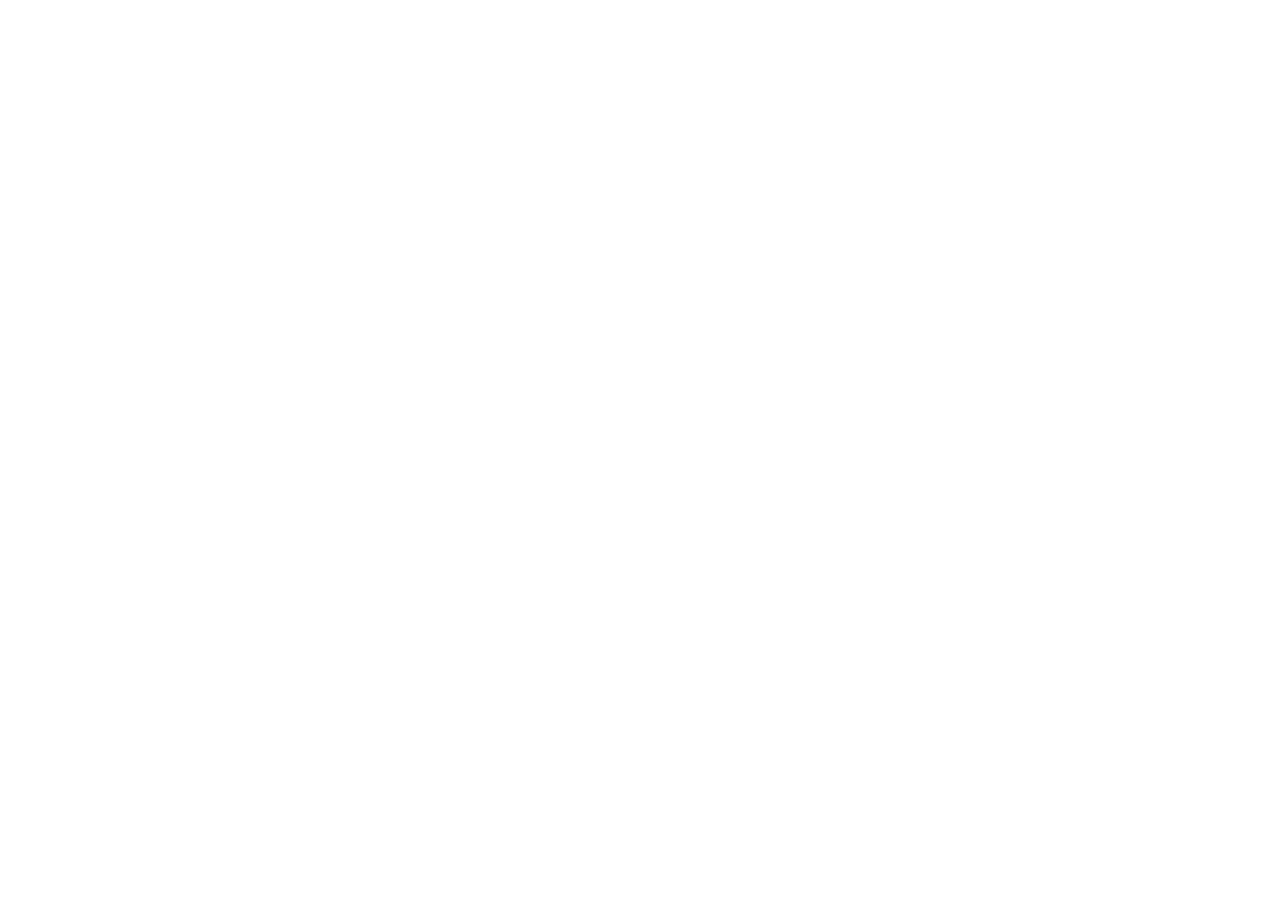
==== index.html @ 5e2693c4 "Added quote table" ====
<html>
<head>
<style type="text/css">
  body { font-family: Helvetica, Arial, sans-serif; }
  table, th, td { border: 1px solid; }
  th { font-weight: bold; }
  td { padding: 3px; }
</style>
</head>
<body>
<div id="stockquote">
<script src="https://ajax.googleapis.com/ajax/libs/jquery/1.8.1/jquery.min.js"></script>
<script src="quotetable.js"></script>
</div>
</body>
</html>
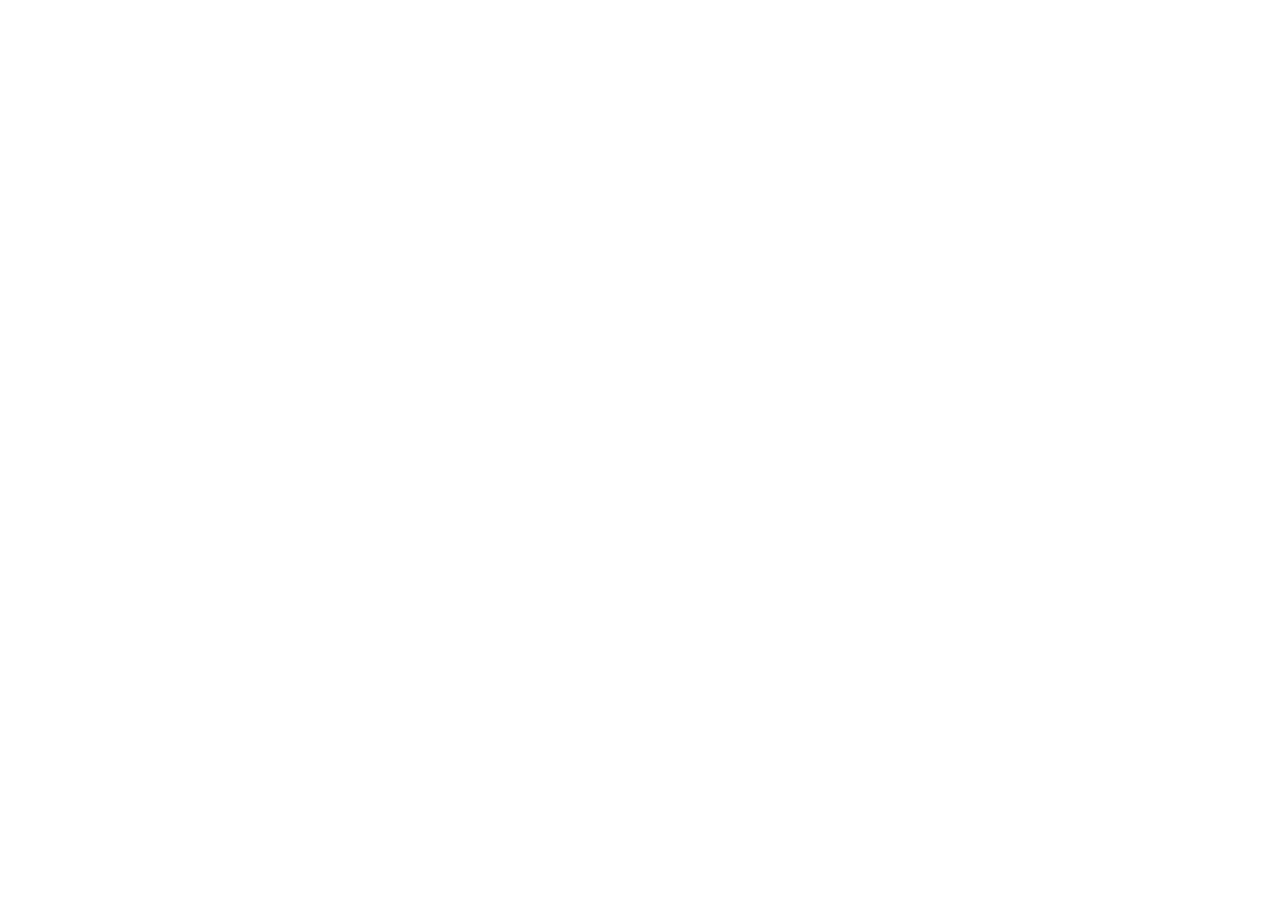
==== commit 0b0336fd: "Adjusted table" ====
--- a/index.html
+++ b/index.html
@@ -2,9 +2,12 @@
 <head>
 <style type="text/css">
   body { font-family: Helvetica, Arial, sans-serif; }
+  html, body { width: 100%; height: 100%; }
+  table { width: 90%; height: 100%; }
   table, th, td { border: 1px solid; }
   th { font-weight: bold; }
   td { padding: 3px; }
+  div.stockquote { display: block; }
 </style>
 </head>
 <body>
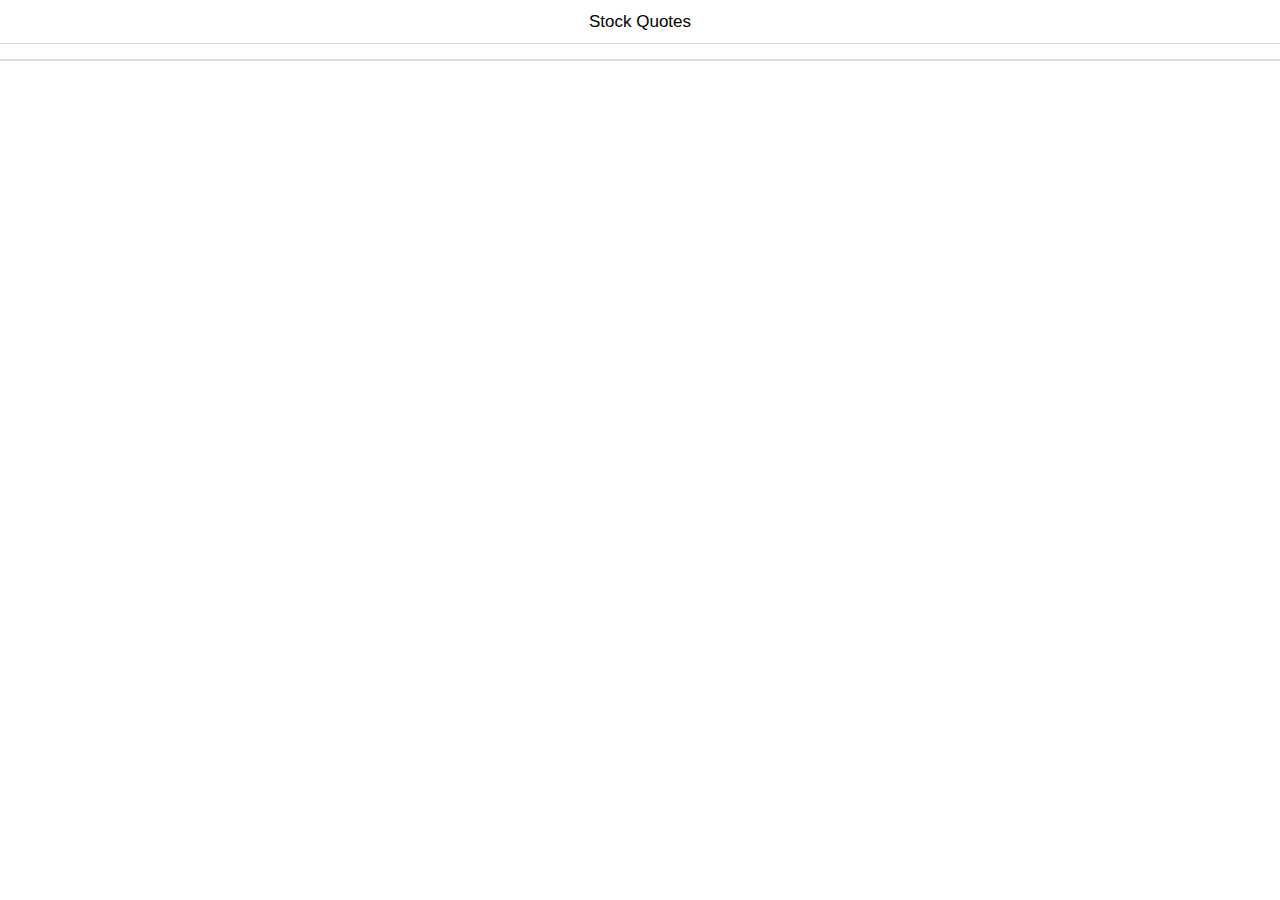
==== commit 7e6c7b26: "Crated Ratchet-based version of ticker monitor" ====
--- a/index.html
+++ b/index.html
@@ -1,19 +1,28 @@
+<!DOCTYPE html>
 <html>
 <head>
-<style type="text/css">
-  body { font-family: Helvetica, Arial, sans-serif; }
-  html, body { width: 100%; height: 100%; }
-  table { width: 90%; height: 100%; }
-  table, th, td { border: 1px solid; }
-  th { font-weight: bold; }
-  td { padding: 3px; }
-  div.stockquote { display: block; }
-</style>
+  <title>Stock Quotes</title>
+  <meta name="viewport" content="initial-scale=1, maximum-scale=1, user-scalable=no, minimal-ui">
+  <meta name="apple-mobile-web-app-capable" content="yes">
+  <meta name="apple-mobile-web-app-status-bar-style" content="black">
+  <link rel="stylesheet" href="css/ratchet.min.css">
+  <script src="js/ratchet.min.js"></script>
+  <script src="http://code.jquery.com/jquery-1.8.2.min.js"></script>
+  <script src="updatetable.js"></script>
+
 </head>
 <body>
-<div id="stockquote">
-<script src="https://ajax.googleapis.com/ajax/libs/jquery/1.8.1/jquery.min.js"></script>
-<script src="quotetable.js"></script>
-</div>
+  <header class="bar bar-nav">
+    <!-- TODO: Have popup to edit stock tickers and switch to new link -->
+    <!-- <a class="icon icon-gear pull-right" href="#settingsModal"></a> -->
+    <h1 class="title">Stock Quotes</h1>
+  </header>
+
+  <div class="content">
+    <ul class="table-view">
+      <div id="stockquote"></div>
+    </ul>
+  </div><!-- /content -->
+
 </body>
 </html>
--- a/css/ratchet.min.css
+++ b/css/ratchet.min.css
@@ -0,0 +1,9 @@
+/*!
+ * =====================================================
+ * Ratchet v2.0.2 (http://goratchet.com)
+ * Copyright 2014 Connor Sears
+ * Licensed under MIT (https://github.com/twbs/ratchet/blob/master/LICENSE)
+ *
+ * v2.0.2 designed by @connors.
+ * =====================================================
+ *//*! normalize.css v3.0.1 | MIT License | git.io/normalize */html{font-family:sans-serif;-webkit-text-size-adjust:100%;-ms-text-size-adjust:100%}body{margin:0}article,aside,details,figcaption,figure,footer,header,hgroup,main,nav,section,summary{display:block}audio,canvas,progress,video{display:inline-block;vertical-align:baseline}audio:not([controls]){display:none;height:0}[hidden],template{display:none}a{background:0 0}a:active,a:hover{outline:0}abbr[title]{border-bottom:1px dotted}b,strong{font-weight:700}dfn{font-style:italic}h1{margin:.67em 0}mark{color:#000;background:#ff0}small{font-size:80%}sub,sup{position:relative;font-size:75%;line-height:0;vertical-align:baseline}sup{top:-.5em}sub{bottom:-.25em}img{border:0}svg:not(:root){overflow:hidden}figure{margin:1em 40px}hr{height:0;-moz-box-sizing:content-box;box-sizing:content-box}pre{overflow:auto}code,kbd,pre,samp{font-family:monospace,monospace;font-size:1em}button,input,optgroup,select,textarea{margin:0;font:inherit;color:inherit}button{overflow:visible}button,select{text-transform:none}button,html input[type=button],input[type=reset],input[type=submit]{-webkit-appearance:button;cursor:pointer}button[disabled],html input[disabled]{cursor:default}button::-moz-focus-inner,input::-moz-focus-inner{padding:0;border:0}input{line-height:normal}input[type=checkbox],input[type=radio]{box-sizing:border-box;padding:0}input[type=number]::-webkit-inner-spin-button,input[type=number]::-webkit-outer-spin-button{height:auto}input[type=search]::-webkit-search-cancel-button,input[type=search]::-webkit-search-decoration{-webkit-appearance:none}fieldset{padding:.35em .625em .75em;margin:0 2px;border:1px solid silver}legend{padding:0;border:0}textarea{overflow:auto}optgroup{font-weight:700}table{border-spacing:0;border-collapse:collapse}td,th{padding:0}*{-webkit-box-sizing:border-box;-moz-box-sizing:border-box;box-sizing:border-box}body{position:fixed;top:0;right:0;bottom:0;left:0;font-family:"Helvetica Neue",Helvetica,sans-serif;font-size:17px;line-height:21px;color:#000;background-color:#fff}a{color:#428bca;text-decoration:none;-webkit-tap-highlight-color:transparent}a:active{color:#3071a9}.content{position:absolute;top:0;right:0;bottom:0;left:0;overflow:auto;-webkit-overflow-scrolling:touch;background-color:#fff}.content>*{-webkit-transform:translateZ(0);-ms-transform:translateZ(0);transform:translateZ(0)}.bar-nav~.content{padding-top:44px}.bar-header-secondary~.content{padding-top:88px}.bar-footer~.content{padding-bottom:44px}.bar-footer-secondary~.content{padding-bottom:88px}.bar-tab~.content{padding-bottom:50px}.bar-footer-secondary-tab~.content{padding-bottom:94px}.content-padded{margin:10px}.pull-left{float:left}.pull-right{float:right}.clearfix:after,.clearfix:before{display:table;content:" "}.clearfix:after{clear:both}h1,h2,h3,h4,h5,h6{margin-top:0;margin-bottom:10px;line-height:1}.h1,h1{font-size:36px}.h2,h2{font-size:30px}.h3,h3{font-size:24px}.h4,h4{font-size:18px}.h5,h5{margin-top:20px;font-size:14px}.h6,h6{margin-top:20px;font-size:12px}p{margin-top:0;margin-bottom:10px;font-size:14px;color:#777}.btn{position:relative;display:inline-block;padding:6px 8px 7px;margin-bottom:0;font-size:12px;font-weight:400;line-height:1;color:#333;text-align:center;white-space:nowrap;vertical-align:top;cursor:pointer;background-color:#fff;border:1px solid #ccc;border-radius:3px}.btn.active,.btn:active{color:inherit;background-color:#ccc}.btn.disabled,.btn:disabled{opacity:.6}.btn-primary{color:#fff;background-color:#428bca;border:1px solid #428bca}.btn-primary.active,.btn-primary:active{color:#fff;background-color:#3071a9;border:1px solid #3071a9}.btn-positive{color:#fff;background-color:#5cb85c;border:1px solid #5cb85c}.btn-positive.active,.btn-positive:active{color:#fff;background-color:#449d44;border:1px solid #449d44}.btn-negative{color:#fff;background-color:#d9534f;border:1px solid #d9534f}.btn-negative.active,.btn-negative:active{color:#fff;background-color:#c9302c;border:1px solid #c9302c}.btn-outlined{background-color:transparent}.btn-outlined.btn-primary{color:#428bca}.btn-outlined.btn-positive{color:#5cb85c}.btn-outlined.btn-negative{color:#d9534f}.btn-outlined.btn-negative:active,.btn-outlined.btn-positive:active,.btn-outlined.btn-primary:active{color:#fff}.btn-link{padding-top:6px;padding-bottom:6px;color:#428bca;background-color:transparent;border:0}.btn-link.active,.btn-link:active{color:#3071a9;background-color:transparent}.btn-block{display:block;width:100%;padding:15px 0;margin-bottom:10px;font-size:18px}input[type=button],input[type=reset],input[type=submit]{width:100%}.btn .badge{margin:-2px -4px -2px 4px;font-size:12px;background-color:rgba(0,0,0,.15)}.btn .badge-inverted,.btn:active .badge-inverted{background-color:transparent}.btn-negative:active .badge-inverted,.btn-positive:active .badge-inverted,.btn-primary:active .badge-inverted{color:#fff}.btn-block .badge{position:absolute;right:0;margin-right:10px}.btn .icon{font-size:inherit}.bar{position:fixed;right:0;left:0;z-index:10;height:44px;padding-right:10px;padding-left:10px;background-color:#fff;border-bottom:1px solid #ddd;-webkit-backface-visibility:hidden;backface-visibility:hidden}.bar-header-secondary{top:44px}.bar-footer{bottom:0}.bar-footer-secondary{bottom:44px}.bar-footer-secondary-tab{bottom:50px}.bar-footer,.bar-footer-secondary,.bar-footer-secondary-tab{border-top:1px solid #ddd;border-bottom:0}.bar-nav{top:0}.title{position:absolute;display:block;width:100%;padding:0;margin:0 -10px;font-size:17px;font-weight:500;line-height:44px;color:#000;text-align:center;white-space:nowrap}.title a{color:inherit}.bar-tab{bottom:0;display:table;width:100%;height:50px;padding:0;table-layout:fixed;border-top:1px solid #ddd;border-bottom:0}.bar-tab .tab-item{display:table-cell;width:1%;height:50px;color:#929292;text-align:center;vertical-align:middle}.bar-tab .tab-item.active,.bar-tab .tab-item:active{color:#428bca}.bar-tab .tab-item .icon{top:3px;width:24px;height:24px;padding-top:0;padding-bottom:0}.bar-tab .tab-item .icon~.tab-label{display:block;font-size:11px}.bar .btn{position:relative;top:7px;z-index:20;padding:6px 12px 7px;margin-top:0;font-weight:400}.bar .btn.pull-right{margin-left:10px}.bar .btn.pull-left{margin-right:10px}.bar .btn-link{top:0;padding:0;font-size:16px;line-height:44px;color:#428bca;border:0}.bar .btn-link.active,.bar .btn-link:active{color:#3071a9}.bar .btn-block{top:6px;padding:7px 0;margin-bottom:0;font-size:16px}.bar .btn-nav.pull-left{margin-left:-5px}.bar .btn-nav.pull-left .icon-left-nav{margin-right:-3px}.bar .btn-nav.pull-right{margin-right:-5px}.bar .btn-nav.pull-right .icon-right-nav{margin-left:-3px}.bar .icon{position:relative;z-index:20;padding-top:10px;padding-bottom:10px;font-size:24px}.bar .btn .icon{top:3px;padding:0}.bar .title .icon{padding:0}.bar .title .icon.icon-caret{top:4px;margin-left:-5px}.bar input[type=search]{height:29px;margin:6px 0}.bar .segmented-control{top:7px;margin:0 auto}.badge{display:inline-block;padding:2px 9px 3px;font-size:12px;line-height:1;color:#333;background-color:rgba(0,0,0,.15);border-radius:100px}.badge.badge-inverted{padding:0 5px 0 0;background-color:transparent}.badge-primary{color:#fff;background-color:#428bca}.badge-primary.badge-inverted{color:#428bca}.badge-positive{color:#fff;background-color:#5cb85c}.badge-positive.badge-inverted{color:#5cb85c}.badge-negative{color:#fff;background-color:#d9534f}.badge-negative.badge-inverted{color:#d9534f}.card{margin:10px;overflow:hidden;background-color:#fff;border:1px solid #ddd;border-radius:6px}.card .table-view{margin-bottom:0;border-top:0;border-bottom:0}.card .table-view .table-view-divider:first-child{top:0;border-top-left-radius:6px;border-top-right-radius:6px}.card .table-view .table-view-divider:last-child{border-bottom-right-radius:6px;border-bottom-left-radius:6px}.card .table-view-cell:last-child{border-bottom:0}.table-view{padding-left:0;margin-top:0;margin-bottom:15px;list-style:none;background-color:#fff;border-top:1px solid #ddd;border-bottom:1px solid #ddd}.table-view-cell{position:relative;padding:11px 65px 11px 15px;overflow:hidden;border-bottom:1px solid #ddd}.table-view-cell:last-child{border-bottom:0}.table-view-cell>a:not(.btn){position:relative;display:block;padding:inherit;margin:-11px -65px -11px -15px;overflow:hidden;color:inherit}.table-view-cell>a:not(.btn):active{background-color:#eee}.table-view-cell p{margin-bottom:0}.table-view-divider{padding-top:6px;padding-bottom:6px;padding-left:15px;margin-top:-1px;margin-left:0;font-weight:500;color:#999;background-color:#fafafa;border-top:1px solid #ddd;border-bottom:1px solid #ddd}.table-view .media,.table-view .media-body{overflow:hidden}.table-view .media-object.pull-left{margin-right:10px}.table-view .media-object.pull-right{margin-left:10px}.table-view-cell>.badge,.table-view-cell>.btn,.table-view-cell>.toggle,.table-view-cell>a>.badge,.table-view-cell>a>.btn,.table-view-cell>a>.toggle{position:absolute;top:50%;right:15px;-webkit-transform:translateY(-50%);-ms-transform:translateY(-50%);transform:translateY(-50%)}.table-view-cell .navigate-left>.badge,.table-view-cell .navigate-left>.btn,.table-view-cell .navigate-left>.toggle,.table-view-cell .navigate-right>.badge,.table-view-cell .navigate-right>.btn,.table-view-cell .navigate-right>.toggle,.table-view-cell .push-left>.badge,.table-view-cell .push-left>.btn,.table-view-cell .push-left>.toggle,.table-view-cell .push-right>.badge,.table-view-cell .push-right>.btn,.table-view-cell .push-right>.toggle,.table-view-cell>a .navigate-left>.badge,.table-view-cell>a .navigate-left>.btn,.table-view-cell>a .navigate-left>.toggle,.table-view-cell>a .navigate-right>.badge,.table-view-cell>a .navigate-right>.btn,.table-view-cell>a .navigate-right>.toggle,.table-view-cell>a .push-left>.badge,.table-view-cell>a .push-left>.btn,.table-view-cell>a .push-left>.toggle,.table-view-cell>a .push-right>.badge,.table-view-cell>a .push-right>.btn,.table-view-cell>a .push-right>.toggle{right:35px}.content>.table-view:first-child{margin-top:15px}button,input,select,textarea{font-family:"Helvetica Neue",Helvetica,sans-serif;font-size:17px}input[type=color],input[type=date],input[type=datetime-local],input[type=datetime],input[type=email],input[type=month],input[type=number],input[type=password],input[type=search],input[type=tel],input[type=text],input[type=time],input[type=url],input[type=week],select,textarea{width:100%;height:35px;-webkit-appearance:none;padding:0 15px;margin-bottom:15px;line-height:21px;background-color:#fff;border:1px solid #ddd;border-radius:3px;outline:0}input[type=search]{-webkit-box-sizing:border-box;-moz-box-sizing:border-box;box-sizing:border-box;padding:0 10px;font-size:16px;border-radius:20px}input[type=search]:focus{text-align:left}textarea{height:auto}select{height:auto;font-size:14px;background-color:#f8f8f8;-webkit-box-shadow:inset 0 1px 1px rgba(0,0,0,.1);box-shadow:inset 0 1px 1px rgba(0,0,0,.1)}.input-group{background-color:#fff}.input-group input,.input-group textarea{margin-bottom:0;background-color:transparent;border-top:0;border-right:0;border-left:0;border-radius:0;-webkit-box-shadow:none;box-shadow:none}.input-row{height:35px;overflow:hidden;border-bottom:1px solid #ddd}.input-row label{float:left;width:35%;padding:8px 15px;font-family:"Helvetica Neue",Helvetica,sans-serif;line-height:1.1}.input-row input{float:right;width:65%;padding-left:0;margin-bottom:0;border:0}.segmented-control{position:relative;display:table;overflow:hidden;font-size:12px;font-weight:400;background-color:#fff;border:1px solid #ccc;border-radius:3px}.segmented-control .control-item{display:table-cell;width:1%;padding-top:6px;padding-bottom:7px;overflow:hidden;line-height:1;color:#333;text-align:center;text-overflow:ellipsis;white-space:nowrap;border-left:1px solid #ccc}.segmented-control .control-item:first-child{border-left-width:0}.segmented-control .control-item:active{background-color:#eee}.segmented-control .control-item.active{background-color:#ccc}.segmented-control-primary{border-color:#428bca}.segmented-control-primary .control-item{color:#428bca;border-color:inherit}.segmented-control-primary .control-item:active{background-color:#cde1f1}.segmented-control-primary .control-item.active{color:#fff;background-color:#428bca}.segmented-control-positive{border-color:#5cb85c}.segmented-control-positive .control-item{color:#5cb85c;border-color:inherit}.segmented-control-positive .control-item:active{background-color:#d8eed8}.segmented-control-positive .control-item.active{color:#fff;background-color:#5cb85c}.segmented-control-negative{border-color:#d9534f}.segmented-control-negative .control-item{color:#d9534f;border-color:inherit}.segmented-control-negative .control-item:active{background-color:#f9e2e2}.segmented-control-negative .control-item.active{color:#fff;background-color:#d9534f}.control-content{display:none}.control-content.active{display:block}.popover{position:fixed;top:55px;left:50%;z-index:20;display:none;width:280px;margin-left:-140px;background-color:#fff;border-radius:6px;-webkit-box-shadow:0 0 15px rgba(0,0,0,.1);box-shadow:0 0 15px rgba(0,0,0,.1);opacity:0;-webkit-transition:all .25s linear;-moz-transition:all .25s linear;transition:all .25s linear;-webkit-transform:translate3d(0,-15px,0);-ms-transform:translate3d(0,-15px,0);transform:translate3d(0,-15px,0)}.popover:before{position:absolute;top:-15px;left:50%;width:0;height:0;margin-left:-15px;content:'';border-right:15px solid transparent;border-bottom:15px solid #fff;border-left:15px solid transparent}.popover.visible{opacity:1;-webkit-transform:translate3d(0,0,0);-ms-transform:translate3d(0,0,0);transform:translate3d(0,0,0)}.popover .bar~.table-view{padding-top:44px}.backdrop{position:fixed;top:0;right:0;bottom:0;left:0;z-index:15;background-color:rgba(0,0,0,.3)}.popover .btn-block{margin-bottom:5px}.popover .btn-block:last-child{margin-bottom:0}.popover .bar-nav{border-bottom:1px solid #ddd;border-top-left-radius:12px;border-top-right-radius:12px;-webkit-box-shadow:none;box-shadow:none}.popover .table-view{max-height:300px;margin-bottom:0;overflow:auto;-webkit-overflow-scrolling:touch;background-color:#fff;border-top:0;border-bottom:0;border-radius:6px}.modal{position:fixed;top:0;z-index:11;width:100%;min-height:100%;overflow:hidden;background-color:#fff;opacity:0;-webkit-transition:-webkit-transform .25s,opacity 1ms .25s;-moz-transition:-moz-transform .25s,opacity 1ms .25s;transition:transform .25s,opacity 1ms .25s;-webkit-transform:translate3d(0,100%,0);-ms-transform:translate3d(0,100%,0);transform:translate3d(0,100%,0)}.modal.active{height:100%;opacity:1;-webkit-transition:-webkit-transform .25s;-moz-transition:-moz-transform .25s;transition:transform .25s;-webkit-transform:translate3d(0,0,0);-ms-transform:translate3d(0,0,0);transform:translate3d(0,0,0)}.slider{width:100%;overflow:hidden;background-color:#000}.slider .slide-group{position:relative;font-size:0;white-space:nowrap;-webkit-transition:all 0s linear;-moz-transition:all 0s linear;transition:all 0s linear}.slider .slide-group .slide{display:inline-block;width:100%;height:100%;font-size:14px;vertical-align:top}.toggle{position:relative;display:block;width:74px;height:30px;background-color:#fff;border:2px solid #ddd;border-radius:20px;-webkit-transition-duration:.2s;-moz-transition-duration:.2s;transition-duration:.2s;-webkit-transition-property:background-color,border;-moz-transition-property:background-color,border;transition-property:background-color,border}.toggle .toggle-handle{position:absolute;top:-1px;left:-1px;z-index:2;width:28px;height:28px;background-color:#fff;border:1px solid #ddd;border-radius:100px;-webkit-transition-duration:.2s;-moz-transition-duration:.2s;transition-duration:.2s;-webkit-transition-property:-webkit-transform,border,width;-moz-transition-property:-moz-transform,border,width;transition-property:transform,border,width}.toggle:before{position:absolute;top:3px;right:11px;font-size:13px;color:#999;text-transform:uppercase;content:"Off"}.toggle.active{background-color:#5cb85c;border:2px solid #5cb85c}.toggle.active .toggle-handle{border-color:#5cb85c;-webkit-transform:translate3d(44px,0,0);-ms-transform:translate3d(44px,0,0);transform:translate3d(44px,0,0)}.toggle.active:before{right:auto;left:15px;color:#fff;content:"On"}.toggle input[type=checkbox]{display:none}.content.fade{left:0;opacity:0}.content.fade.in{opacity:1}.content.sliding{z-index:2;-webkit-transition:-webkit-transform .4s;-moz-transition:-moz-transform .4s;transition:transform .4s;-webkit-transform:translate3d(0,0,0);-ms-transform:translate3d(0,0,0);transform:translate3d(0,0,0)}.content.sliding.left{z-index:1;-webkit-transform:translate3d(-100%,0,0);-ms-transform:translate3d(-100%,0,0);transform:translate3d(-100%,0,0)}.content.sliding.right{z-index:3;-webkit-transform:translate3d(100%,0,0);-ms-transform:translate3d(100%,0,0);transform:translate3d(100%,0,0)}.navigate-left:after,.navigate-right:after,.push-left:after,.push-right:after{position:absolute;top:50%;display:inline-block;font-family:Ratchicons;font-size:inherit;line-height:1;color:#bbb;text-decoration:none;-webkit-transform:translateY(-50%);-ms-transform:translateY(-50%);transform:translateY(-50%);-webkit-font-smoothing:antialiased}.navigate-left:after,.push-left:after{left:15px;content:'\e822'}.navigate-right:after,.push-right:after{right:15px;content:'\e826'}@font-face{font-family:Ratchicons;font-style:normal;font-weight:400;src:url(../fonts/ratchicons.eot);src:url(../fonts/ratchicons.eot?#iefix) format("embedded-opentype"),url(../fonts/ratchicons.woff) format("woff"),url(../fonts/ratchicons.ttf) format("truetype"),url(../fonts/ratchicons.svg#svgFontName) format("svg")}.icon{display:inline-block;font-family:Ratchicons;font-size:24px;line-height:1;text-decoration:none;-webkit-font-smoothing:antialiased}.icon-back:before{content:'\e80a'}.icon-bars:before{content:'\e80e'}.icon-caret:before{content:'\e80f'}.icon-check:before{content:'\e810'}.icon-close:before{content:'\e811'}.icon-code:before{content:'\e812'}.icon-compose:before{content:'\e813'}.icon-download:before{content:'\e815'}.icon-edit:before{content:'\e829'}.icon-forward:before{content:'\e82a'}.icon-gear:before{content:'\e821'}.icon-home:before{content:'\e82b'}.icon-info:before{content:'\e82c'}.icon-list:before{content:'\e823'}.icon-more-vertical:before{content:'\e82e'}.icon-more:before{content:'\e82f'}.icon-pages:before{content:'\e824'}.icon-pause:before{content:'\e830'}.icon-person:before{content:'\e832'}.icon-play:before{content:'\e816'}.icon-plus:before{content:'\e817'}.icon-refresh:before{content:'\e825'}.icon-search:before{content:'\e819'}.icon-share:before{content:'\e81a'}.icon-sound:before{content:'\e827'}.icon-sound2:before{content:'\e828'}.icon-sound3:before{content:'\e80b'}.icon-sound4:before{content:'\e80c'}.icon-star-filled:before{content:'\e81b'}.icon-star:before{content:'\e81c'}.icon-stop:before{content:'\e81d'}.icon-trash:before{content:'\e81e'}.icon-up-nav:before{content:'\e81f'}.icon-up:before{content:'\e80d'}.icon-right-nav:before{content:'\e818'}.icon-right:before{content:'\e826'}.icon-down-nav:before{content:'\e814'}.icon-down:before{content:'\e820'}.icon-left-nav:before{content:'\e82d'}.icon-left:before{content:'\e822'}